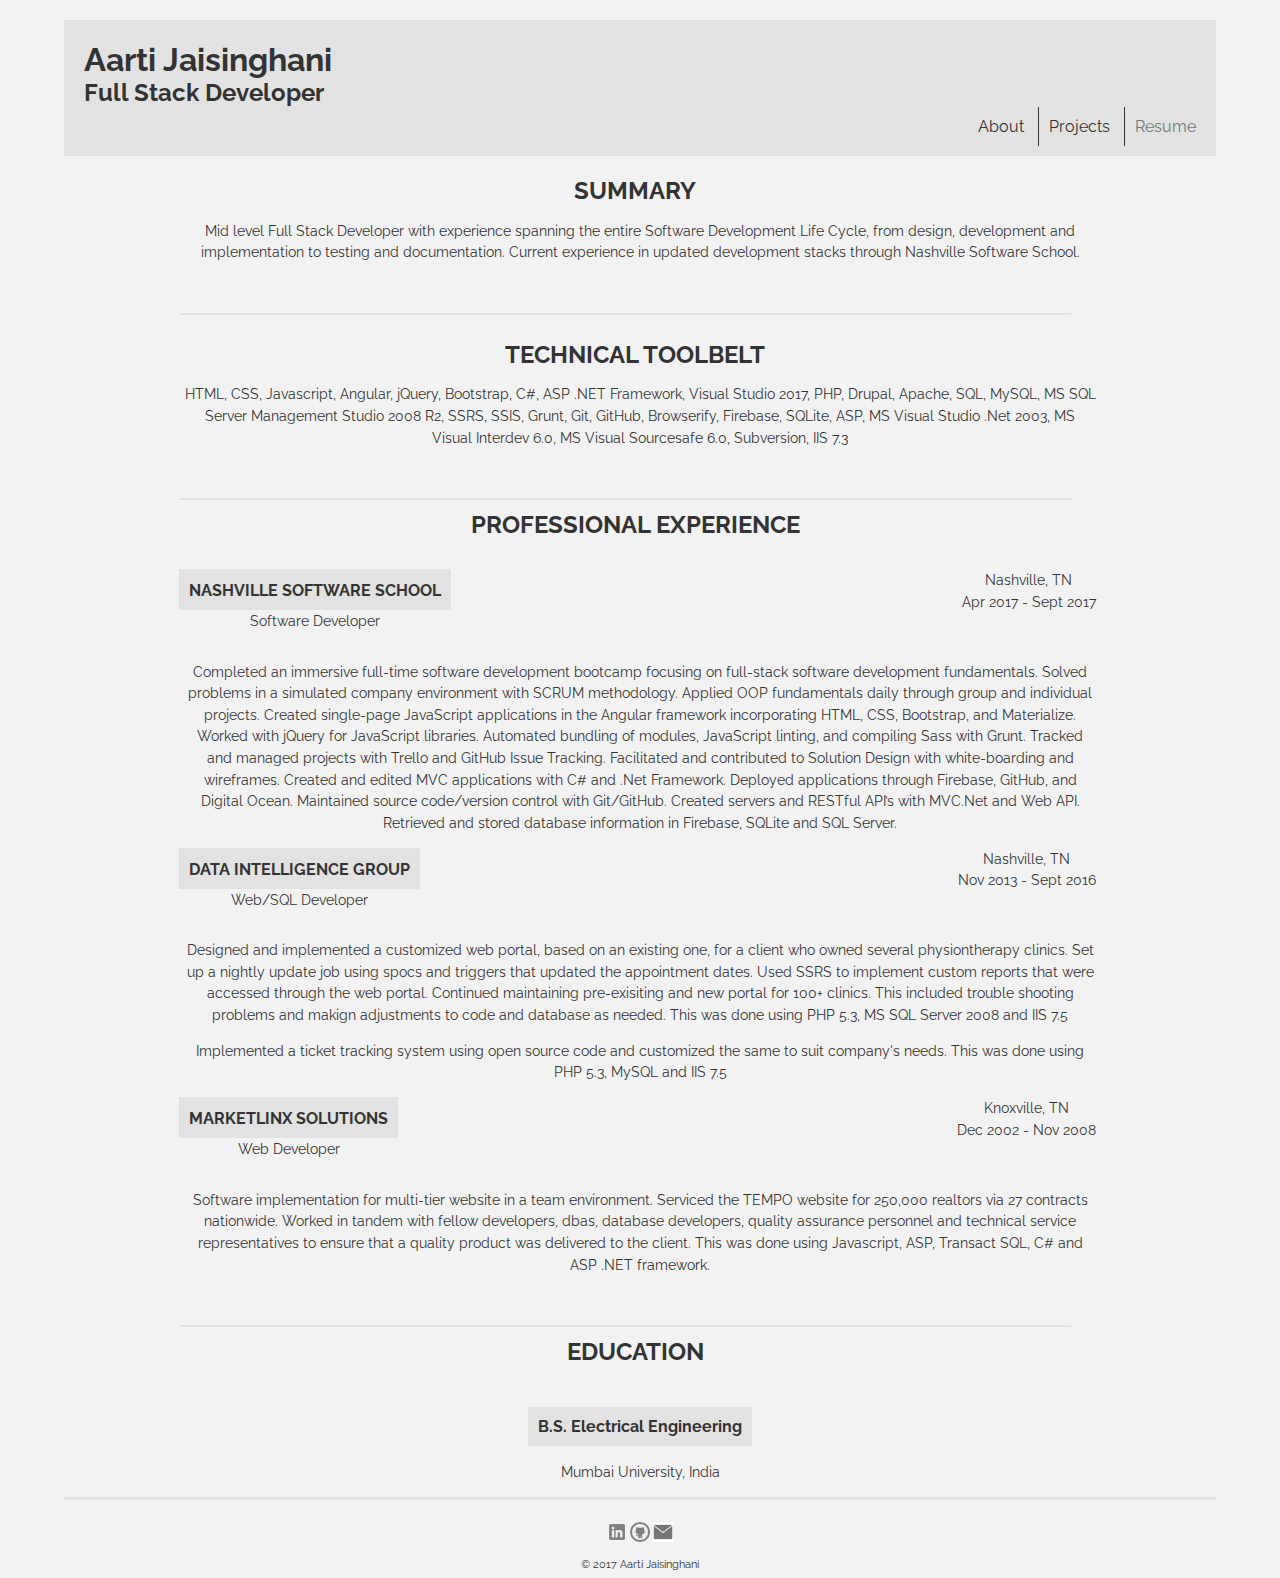
==== cv.html @ e19f66f2 "my website" ====
<!DOCTYPE html>
<html lang="en">
<head>
        <meta charset="UTF-8">
        <title>Aarti Jaisinghani | Full Stack Developer</title>
        <meta name="viewport" content="width=device-width, initial-scale=1">
        <link href="https://fonts.googleapis.com/css?family=Raleway" rel="stylesheet">
        <link rel="stylesheet" href="css/normalize.css">
        <link rel="stylesheet" href="css/main.css">
</head>
<body>
	<div class="container">
		<header class="header">
          <h1>Aarti Jaisinghani</h1>
          <h2>Full Stack Developer</h2>
          <nav>
            <ul>
              <li><a href="index.html">About</a></li>
              <li><a href="projects.html">Projects</a></li>
              <li><a href="cv.html" class="selected">Resume</a></li>
            </ul>
          </nav>
        </header>
        <div id="cv">
        	<div id="summary">
	        	<h2>SUMMARY</h2>
	        	<p >Mid level Full Stack Developer with experience spanning the entire Software Development Life Cycle, from design, development and implementation to testing and documentation. Current experience in updated development stacks through Nashville Software School.</p>
        	</div>
            <div id="skills">
                <h2>TECHNICAL TOOLBELT</h2>
                <p>HTML, CSS, Javascript, Angular, jQuery, Bootstrap, C#, ASP .NET Framework, Visual Studio 2017, PHP, Drupal, Apache, SQL, MySQL, MS SQL Server Management Studio 2008 R2, SSRS, SSIS, Grunt, Git, GitHub, Browserify, Firebase, SQLite, ASP, MS Visual Studio .Net 2003, MS Visual Interdev 6.0, MS Visual Sourcesafe 6.0, Subversion, IIS 7.3</p>
            </div>
        	<div id="professionalExperience">
        		<h2>PROFESSIONAL EXPERIENCE</h2>
                <div class="experienceLeft">
                    <h4><a href="http://http://nashvillesoftwareschool.com//">NASHVILLE SOFTWARE SCHOOL</a></h4>
                    <p>Software Developer</p>
                </div>
                <div class="experienceRight">
                    <p>Nashville, TN</p>
                    <p>Apr 2017 - Sept 2017</p>
                </div>
                <div>
                    <p>Completed an immersive full-time software development bootcamp focusing on full-stack software development fundamentals. Solved problems in a simulated company environment with SCRUM methodology. Applied OOP fundamentals daily through group and individual projects.  Created single-page JavaScript applications in the Angular framework incorporating HTML, CSS, Bootstrap, and Materialize. Worked with jQuery for JavaScript libraries. Automated bundling of modules, JavaScript linting, and compiling Sass with Grunt. Tracked and managed projects with Trello and GitHub Issue Tracking. Facilitated and contributed to Solution Design with white-boarding and wireframes. Created and edited MVC applications with C# and .Net Framework. Deployed applications through Firebase, GitHub, and Digital Ocean. Maintained source code/version control with Git/GitHub. Created servers and RESTful API’s with MVC.Net and Web API. Retrieved and stored database information in Firebase, SQLite and SQL Server. 
                    <p>
                </div>
                <div id="experience">
            		<div class="experienceLeft">
            			<h4><a href="http://gts.edu/">DATA INTELLIGENCE GROUP</a></h4>
            			<p>Web/SQL Developer</p>
            		</div>
            		<div class="experienceRight">
            			<p>Nashville, TN</p>
            			<p>Nov 2013 - Sept 2016</p>
            		</div>
                </div>
                <div>
                    <p>Designed and implemented a customized web portal, based on an existing one, for a client who owned several physiontherapy clinics. Set up a nightly update job using spocs and triggers that updated the appointment dates. Used SSRS to implement custom reports that were accessed through the web portal. Continued maintaining pre-exisiting and new portal for 100+ clinics. This included trouble shooting problems and makign adjustments to code and database as needed. This was done using PHP 5.3, MS SQL Server 2008 and IIS 7.5</p>
                    <p>Implemented a ticket tracking system using open source code and customized the same to suit company's needs. This was done using PHP 5.3, MySQL and IIS 7.5</p>
        		</div>
        		<div class="experienceLeft">
        			<h4><a href="http://divinity.yale.edu/">MARKETLINX SOLUTIONS</a></h4>
        			<p>Web Developer</p>
        		</div>
        		<div class="experienceRight">
        			<p>Knoxville, TN</p>
        			<p>Dec 2002 - Nov 2008</p>
                </div>
                <div>
        			<p>Software implementation for multi-tier website in a team environment. Serviced the TEMPO website for 250,000 realtors via 27 contracts nationwide. Worked in tandem with fellow developers, dbas, database developers, quality assurance personnel and technical service representatives to ensure that a quality product was delivered to the client. This was done using Javascript, ASP, Transact SQL, C# and ASP .NET framework.</p>
        		</div>
        	</div>
        	<div id="education">
        		<h2>EDUCATION</h2>
        		<div class="educationLeft">
        			<h4>B.S. Electrical Engineering</a></h4>
        			<p>Mumbai University, India</p>
        		</div>	
        	</div>   	
        </div>
       <footer>
         <ul>
            <li><a href="https://www.linkedin.com/in/aarti-jaisinghani-2859248/"><img src="images/linkedinLogo.png" alt="Linkedin Logo" class="social-icon" height="42" width="42"></a></li>
            <li><a href="https://github.com/jaisi"><img src="images/githubLogo.png" alt="Github Logo" class="social-icon" height="42" width="42"></a></li>
            <li><a href="mailto:aarti.jaisinghani02@gmail.com"><img src="images/email.jpeg" alt="Email Logo" class="social-icon" height="42" width="42"></a></li>
          </ul>
          <div>
            <p>&copy; 2017 Aarti Jaisinghani</p>
          </div>
        </footer>
	</div>
</body>
</html>
---- css/main.css ----
/********************
FLOAT CLEARFIX
*********************/

.group:after {
  content: "";
  display: table;
  clear: both;
}

/********************
GENERAL
*********************/

body {
  font-family: 'Raleway', sans-serif;
  background-color: #F2F2F2;
}

.container {
  width: 90%;
}

div {
  margin: 0 auto;
}

h5, h4, h3, h2, h1 {
  text-align: center;
  color: #333333;
}

p {
  text-align: center;
  padding: 0 5px;
  color: #333333;
  font-size: .9em;
  line-height: 1.5em;
  margin-left: auto;
  margin-right: auto;
  display: block;
}

a {
  text-decoration: none;
  color: #333333;
  display: block;
  max-width: 100%;
  max-height: 100%;
}

a:hover {
  color: #71797c;
}

a.selected {
  color: #71797c;
}

img {
  max-width: 100%;
}

.aj{

  border-radius: 50%;
  width:200px;
  height:200px;
}
/********************
HEADING
*********************/

header {
  text-align: center;
}

h1 {
  margin-bottom: 0;
}

h2 {
  margin-top: 0;
}

/********************
NAVIGATION
*********************/

nav {
  padding: 10px 0;
  margin: 20px 0 0;
}

nav ul {
  list-style: none;
  margin: 0 10px;
  padding: 0;
}

nav li {
  margin-bottom: 10px;
  padding: 10px 0;
}


/********************
PAGE: INDEX
*********************/

#biography {
  width: 85%;
  margin-bottom: 20px;
}

#biography img {
  display: block;
  margin: auto;
}

#biography h3 {
  border-top: solid 2px #F2F2F2;
  padding-top: 10px;
}

#biography p {
  padding-bottom: 10px;
}

div#projects {
  border-top: solid 2px #F2F2F2;
  width: 85%;
}

/********************
PAGE: CV
*********************/

p#summaryParagraph {
  color: #E2E2E2;
  background-color: #333333;
  padding-top: 10px;
  padding-bottom: 10px;
  max-width: 80%;
  border: solid 1px #E2E2E2;
  }

#professionalExperience h2 {
  margin-top: 50px;
  margin-bottom: 20px;
  padding-top: 10px;
  padding-bottom: 10px;
  border-top: solid 2px #E2E2E2;
  
}

#professionalExperience h4 {
  background-color: #E2E2E2;
  color: #fff;
  margin-top: 0;
  margin-bottom: 0;
  padding: 10px;
  display: inline-block;
  border-top: solid 2px #E2E2E2;
}

.experienceLeft {
  text-align: center;
}

.experienceRight p {
  margin-top: 0;
  margin-bottom: 0;
  text-align: center;
}

.experienceLeft p {
  text-align: center;
}

#education {
  text-align: center;
}

#education h2 {
  margin-top: 50px;
  margin-bottom: 10px;
  padding-top: 10px;
  padding-bottom: 10px;
  border-top: solid 2px #E2E2E2;
}

#education h4 {
  padding: 10px;
  margin-bottom: 0;
}

div.educationLeft h4 {
  background-color: #E2E2E2;
  color: #333333;;
  display: inline-block;
}

.educationRight p {
  margin-top: 0;
  margin-bottom: 0;
  text-align: center;
}

.educationLeft p {
  text-align: center;
}

#skills h2 {
  margin-top: 50px;
  padding-top: 25px;
  border-top: solid 2px #E2E2E2;
}

#skills h3 {
  border-top: solid 2px #E2E2E2;
  padding-top: 10px;
}

#skills p {
  text-align: center;
}


/********************
FOOTER
*********************/

footer {
  padding-top: 10px;
  border-top: solid 3px #E2E2E2;
  font-size: 0.75em;
  color: #ccc
  border-top: solid 3px #E2E2E2;
  text-align: center;
}

footer ul {
  list-style-type: none;
  text-align: center;
  padding-left: 0;
  }

footer ul li {
  display: inline-block;
}

footer p {
  padding-bottom: 0;
  margin-bottom: 5px;
  margin-top: 0;
  text-align: center;
}

.social-icon {
  width: 20px;
  height: 20px;
  margin-left: auto;
  margin-right: auto;
}

/********************
MEDIA QUERIES
*********************/

@media screen and (min-width: 480px) {
  .header nav ul {
    max-width: 100%;
  }

  .header {
    margin-top: 20px;
  }

  .header nav li {
    display: inline-block;
    max-width: 20%;
    padding-left: 15px;
    padding-right: 15px;
  }

  .header nav ul li a {
    display: inline-block;
    width: 100%;
    height: 100%;
  }

div#resources {
  border-top: none;
}

@media screen and (min-width: 660px) {
 
/********************
HEADER
*********************/

  .header {
    background-color: #E2E2E2;
    overflow: hidden;
    width: 100%;
  }
  
  .header h1, h2 {
    text-align: left;
    display: block;
    max-width: 100%;
    margin-left: 0;
    margin-right: 30px;
    margin-bottom: 0;
    padding-left: 20px;
  }

  .header nav {
    max-width: 50%;
    float: right;
    margin-top: 0;
    padding-top: 0;
    padding-bottom: 0;
    overflow: hidden;
  }

  .header nav li {
    max-width: 100%;
    margin-left: auto;
    margin-right: auto;
    padding-left: 10px;
    padding-right: 10px;
  }

  .header nav li + li {
    border-left: solid 1px #333333;
  }

  /********************
  PAGE: INDEX
  *********************/

  #biography img {
    float: left;
    padding-right: 15px;
  }

  #projects {
    overflow: hidden;
  }

  #projectOne {
    max-width: 49%;
    float: left;
  }

  #projectOne p {
    padding-right: 1%;
  }

  #projectTwo {
    max-width: 49%;
    float: right;
  }

  #projectTwo p {
    padding-left: 1%;
  }

/********************
  PAGE: CV
  *********************/
  div#cv {
    max-width: 80%;
  }

  #cv h2 {
    text-align: center;
  }

  div#summary {
    margin: 20px auto;
  }

  p#summaryParagraph {
    max-width: 60%;
  }

  div#professionalExperience {
    max-width: 100%;
  }

  .experience {
    text-align: justify;
    background-color: #999999;
  }

  .experienceLeft, .experienceRight {
    display: inline-block;
  }

  .experienceRight {
    float: right;
  }

  .experienceLeft p {
    margin-top: 0;
  }
  
  div.blurb {
    max-width: 100%;
  }

  p.experienceBlurb {
    max-width: 60%;
    margin-bottom: 40px;
  }
}
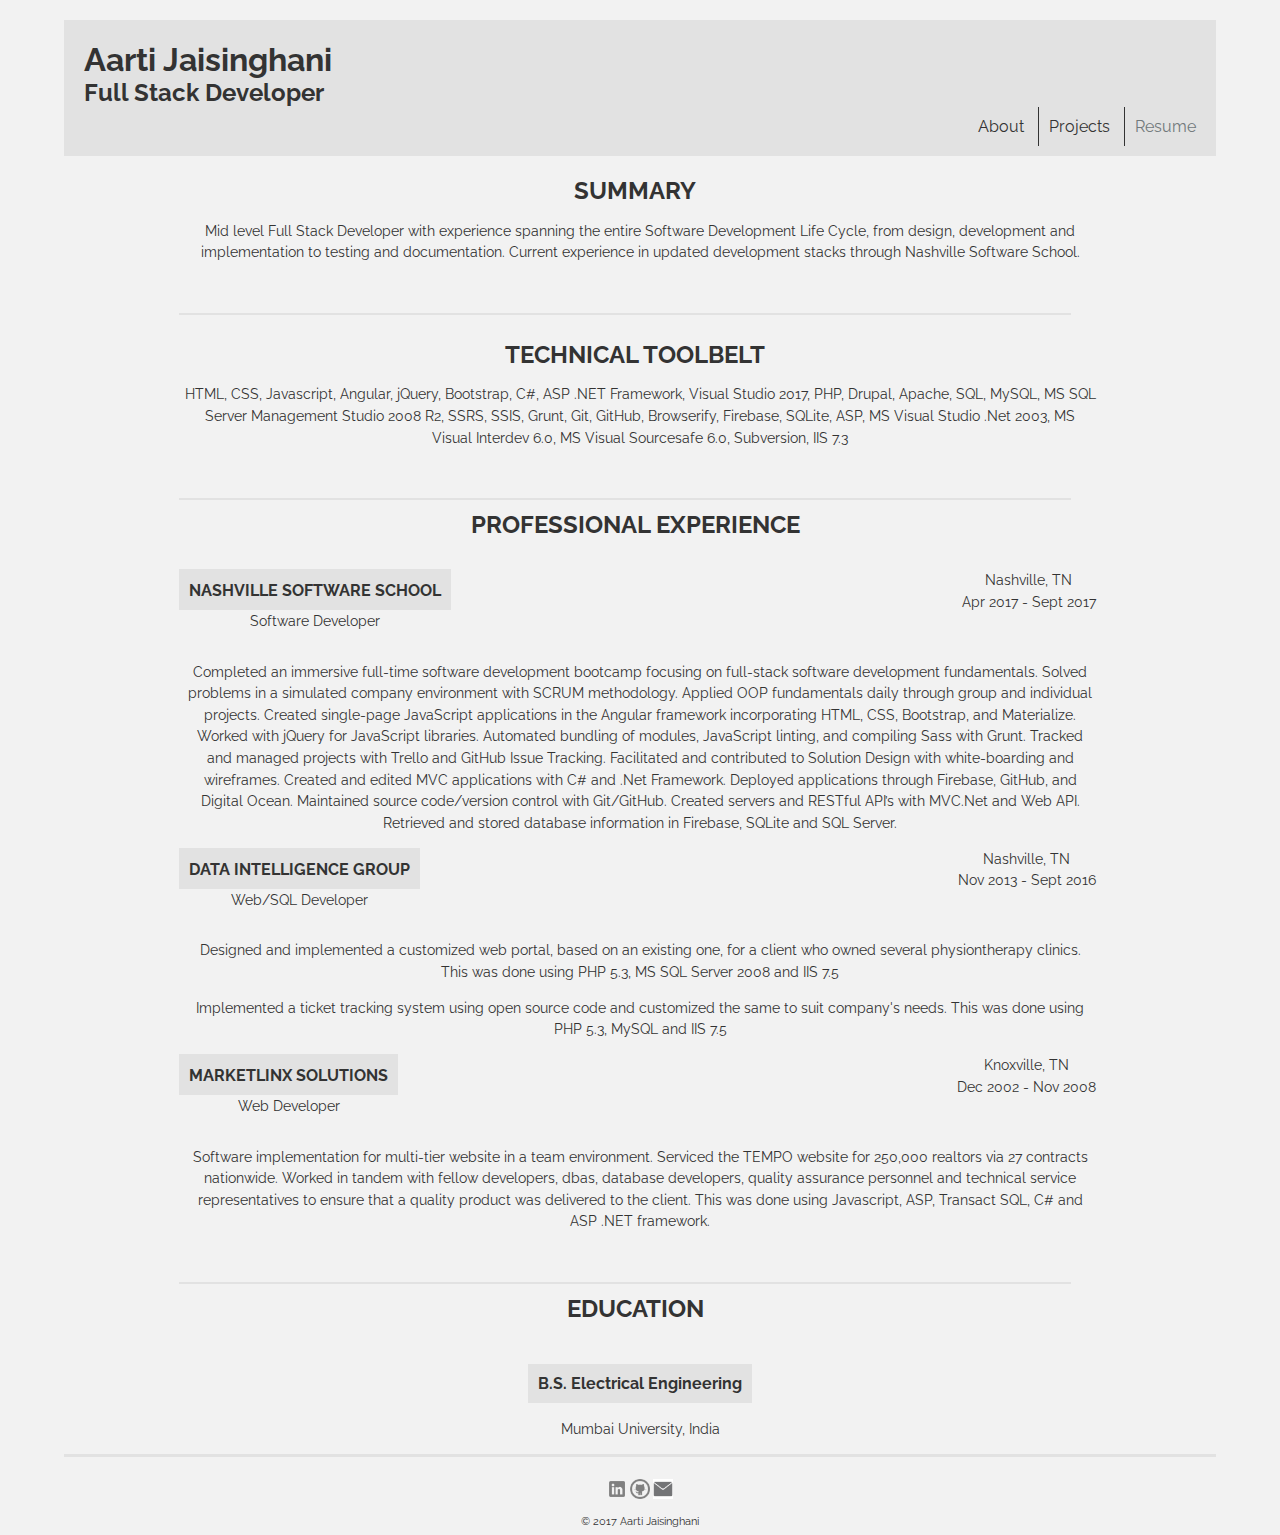
==== commit 90a7e71c: "updated resume" ====
--- a/cv.html
+++ b/cv.html
@@ -55,7 +55,7 @@
             		</div>
                 </div>
                 <div>
-                    <p>Designed and implemented a customized web portal, based on an existing one, for a client who owned several physiontherapy clinics. Set up a nightly update job using spocs and triggers that updated the appointment dates. Used SSRS to implement custom reports that were accessed through the web portal. Continued maintaining pre-exisiting and new portal for 100+ clinics. This included trouble shooting problems and makign adjustments to code and database as needed. This was done using PHP 5.3, MS SQL Server 2008 and IIS 7.5</p>
+                    <p>Designed and implemented a customized web portal, based on an existing one, for a client who owned several physiontherapy clinics. This was done using PHP 5.3, MS SQL Server 2008 and IIS 7.5</p>
                     <p>Implemented a ticket tracking system using open source code and customized the same to suit company's needs. This was done using PHP 5.3, MySQL and IIS 7.5</p>
         		</div>
         		<div class="experienceLeft">
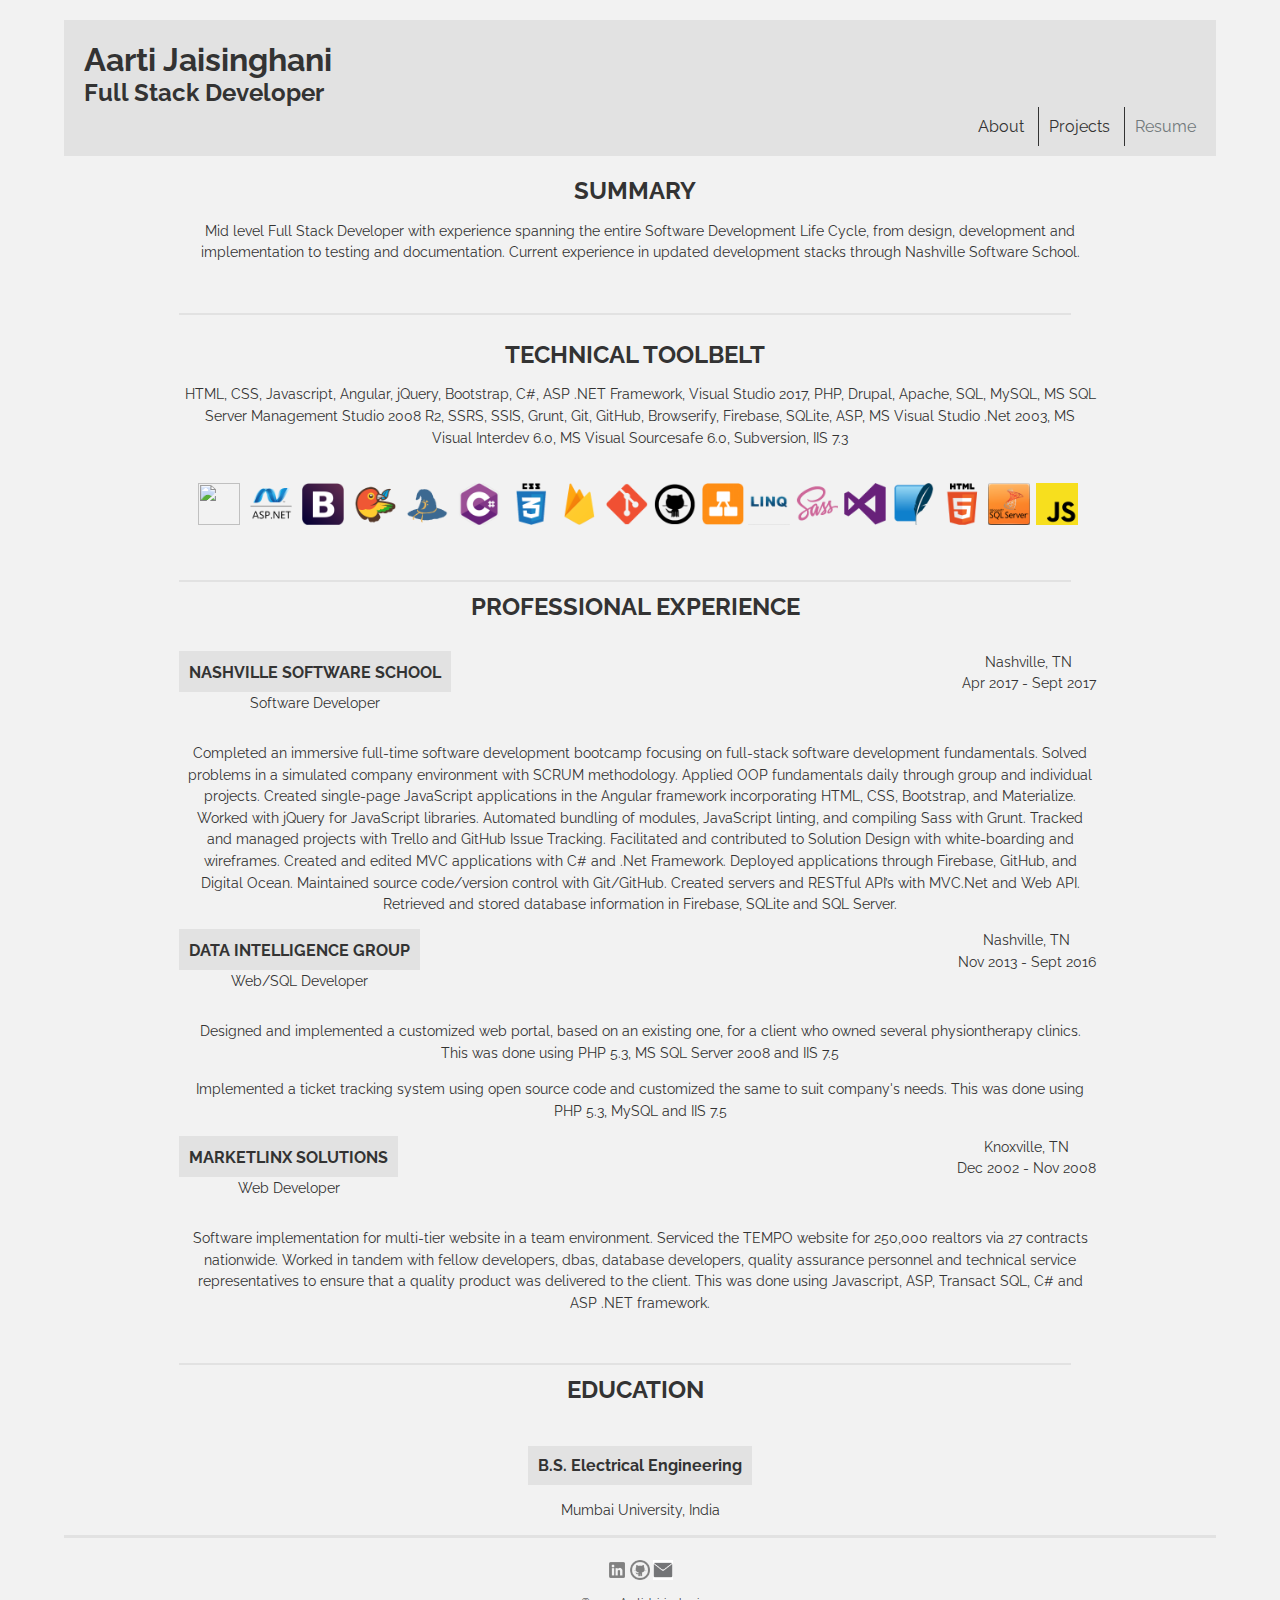
==== commit ec8e3437: "added tech logos" ====
--- a/cv.html
+++ b/cv.html
@@ -30,6 +30,69 @@
                 <h2>TECHNICAL TOOLBELT</h2>
                 <p>HTML, CSS, Javascript, Angular, jQuery, Bootstrap, C#, ASP .NET Framework, Visual Studio 2017, PHP, Drupal, Apache, SQL, MySQL, MS SQL Server Management Studio 2008 R2, SSRS, SSIS, Grunt, Git, GitHub, Browserify, Firebase, SQLite, ASP, MS Visual Studio .Net 2003, MS Visual Interdev 6.0, MS Visual Sourcesafe 6.0, Subversion, IIS 7.3</p>
             </div>
+  
+  <br>
+ <table align="center">
+  <tr>
+    <td colspan="4">
+      <img src="images/angular.png" height="42" width="42">
+    </td><td></td><td></td><td></td><td></td>
+    <td colspan="4">
+        <img src="images/ASPDotNet.png" height="42" width="42">
+    </td><td></td><td></td><td></td><td></td>
+    <td colspan="4">
+        <img src="images/Bootstrap.png" height="42" width="42">
+    </td><td></td><td></td><td></td><td></td>
+    <td colspan="4">
+        <img src="images/Bower.png" height="42" width="42">
+    </td><td></td><td></td><td></td><td></td>
+    <td colspan="4">
+        <img src="images/Browserify.png" height="42" width="42">
+    </td><td></td><td></td><td></td><td></td>
+    <td colspan="4">
+        <img src="images/CSharp.png" height="42" width="42">
+    </td><td></td><td></td><td></td><td></td>
+ 
+   <td>
+        <img src="images/CSS.png" height="42" width="42">
+    </td><td></td><td></td>
+     <td>
+        <img src="images/Firebase.png" height="42" width="42">
+   </td><td></td><td></td>
+    <td>
+        <img src="images/Git.png" height="42" width="42">
+    </td><td></td><td></td>
+     <td>
+        <img src="images/Github.png" height="42" width="42">
+    </td><td></td><td></td>
+    <td>
+        <img src="images/DrawIo.png" height="42" width="42">
+    </td></td><td></td>
+     <td>
+        <img src="images/LINQ.png" height="42" width="42">
+   </td><td></td><td></td>
+    <td>
+        <img src="images/Sass.png" height="42" width="42">
+     </td><td></td><td></td>
+    <td>
+        <img src="images/VisualStudio.png" height="42" width="42">
+     </td><td></td><td></td>
+     <td>
+        <img src="images/SQLite.png" height="42" width="42">
+     </td><td></td><td></td>
+   <td>
+        <img src="images/HTML5.png" height="42" width="42">
+     </td><td></td><td></td>
+      <td>
+            <img src="images/SQLServer.png" height="42" width="42">
+     </td><td></td><td></td>
+      <td>
+            <img src="images/Javascript.png" height="42" width="42">
+     </td><td></td><td></td>
+      
+  </tr> 
+  </table>
+  
         	<div id="professionalExperience">
         		<h2>PROFESSIONAL EXPERIENCE</h2>
                 <div class="experienceLeft">
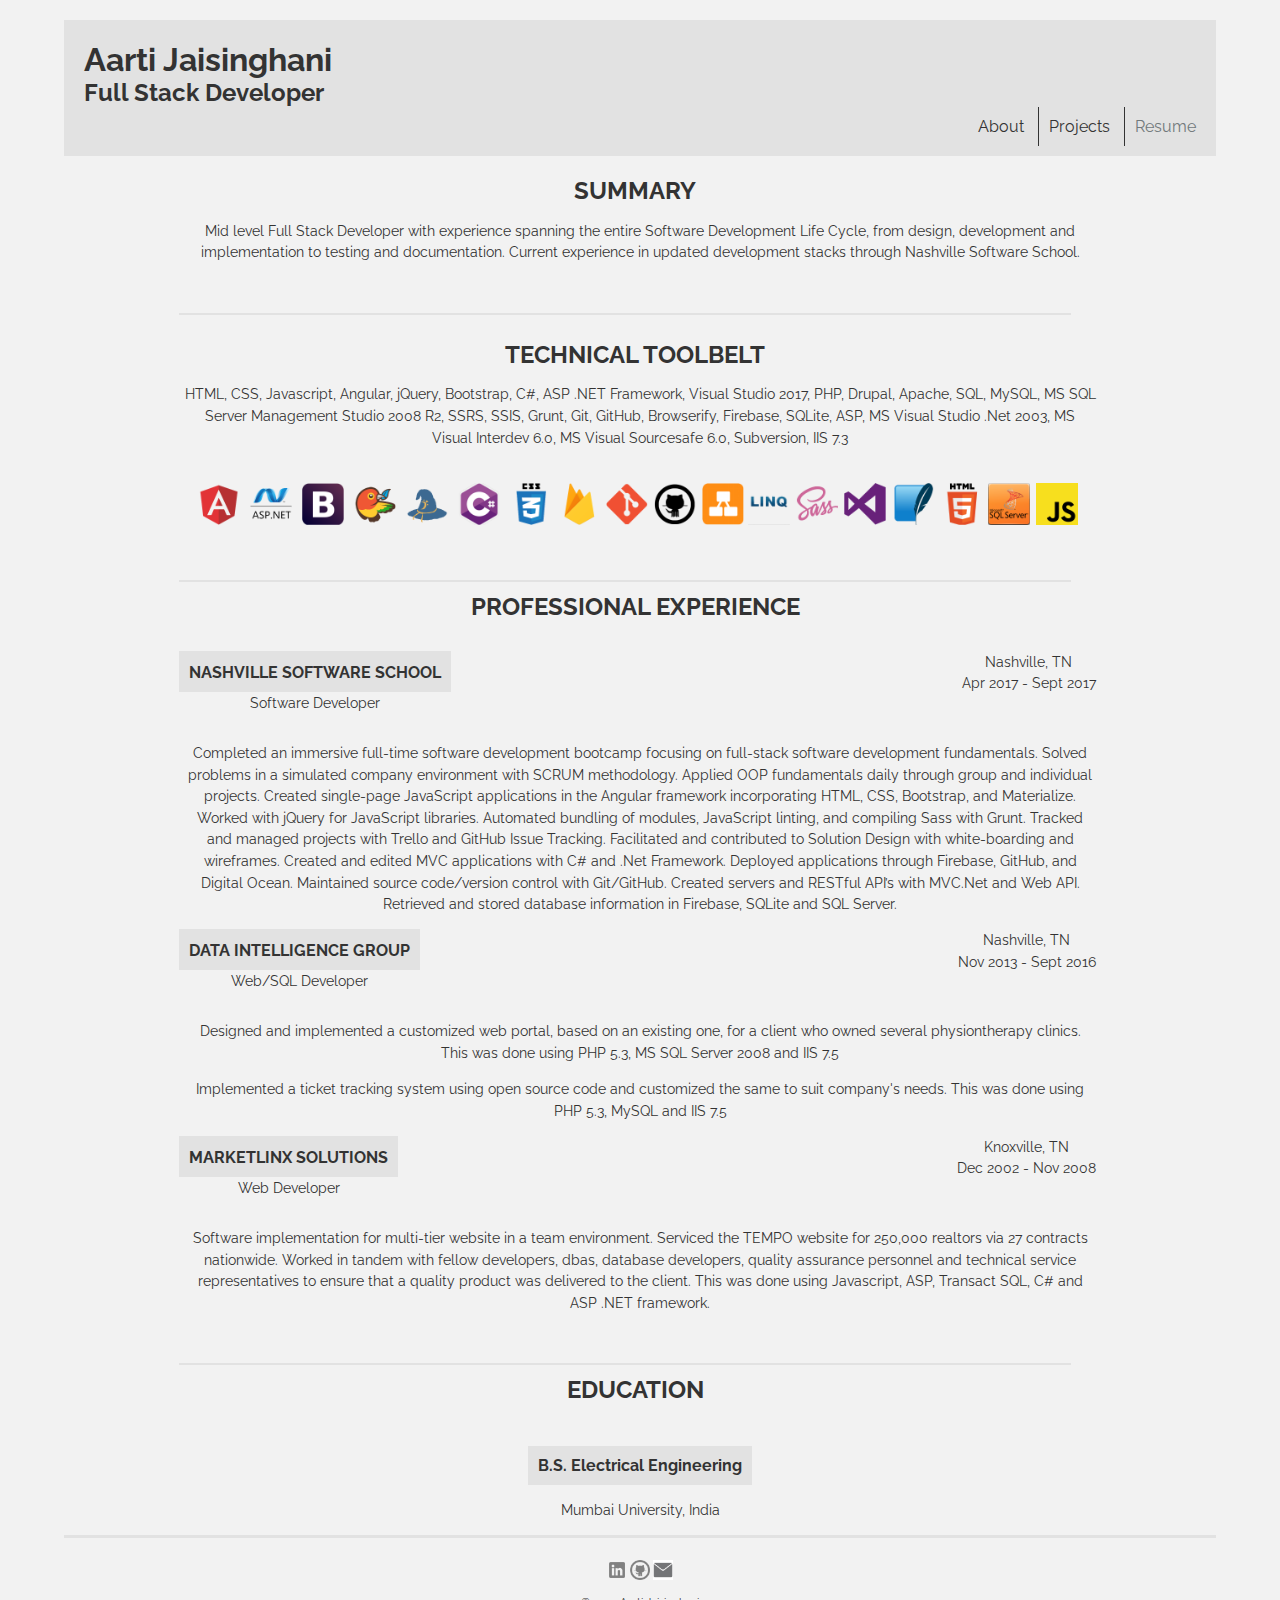
==== commit ad0576c0: "typo in angular image name" ====
--- a/cv.html
+++ b/cv.html
@@ -35,7 +35,7 @@
  <table align="center">
   <tr>
     <td colspan="4">
-      <img src="images/angular.png" height="42" width="42">
+      <img src="images/Angular.png" height="42" width="42">
     </td><td></td><td></td><td></td><td></td>
     <td colspan="4">
         <img src="images/ASPDotNet.png" height="42" width="42">
@@ -89,7 +89,7 @@
       <td>
             <img src="images/Javascript.png" height="42" width="42">
      </td><td></td><td></td>
-      
+
   </tr> 
   </table>
   
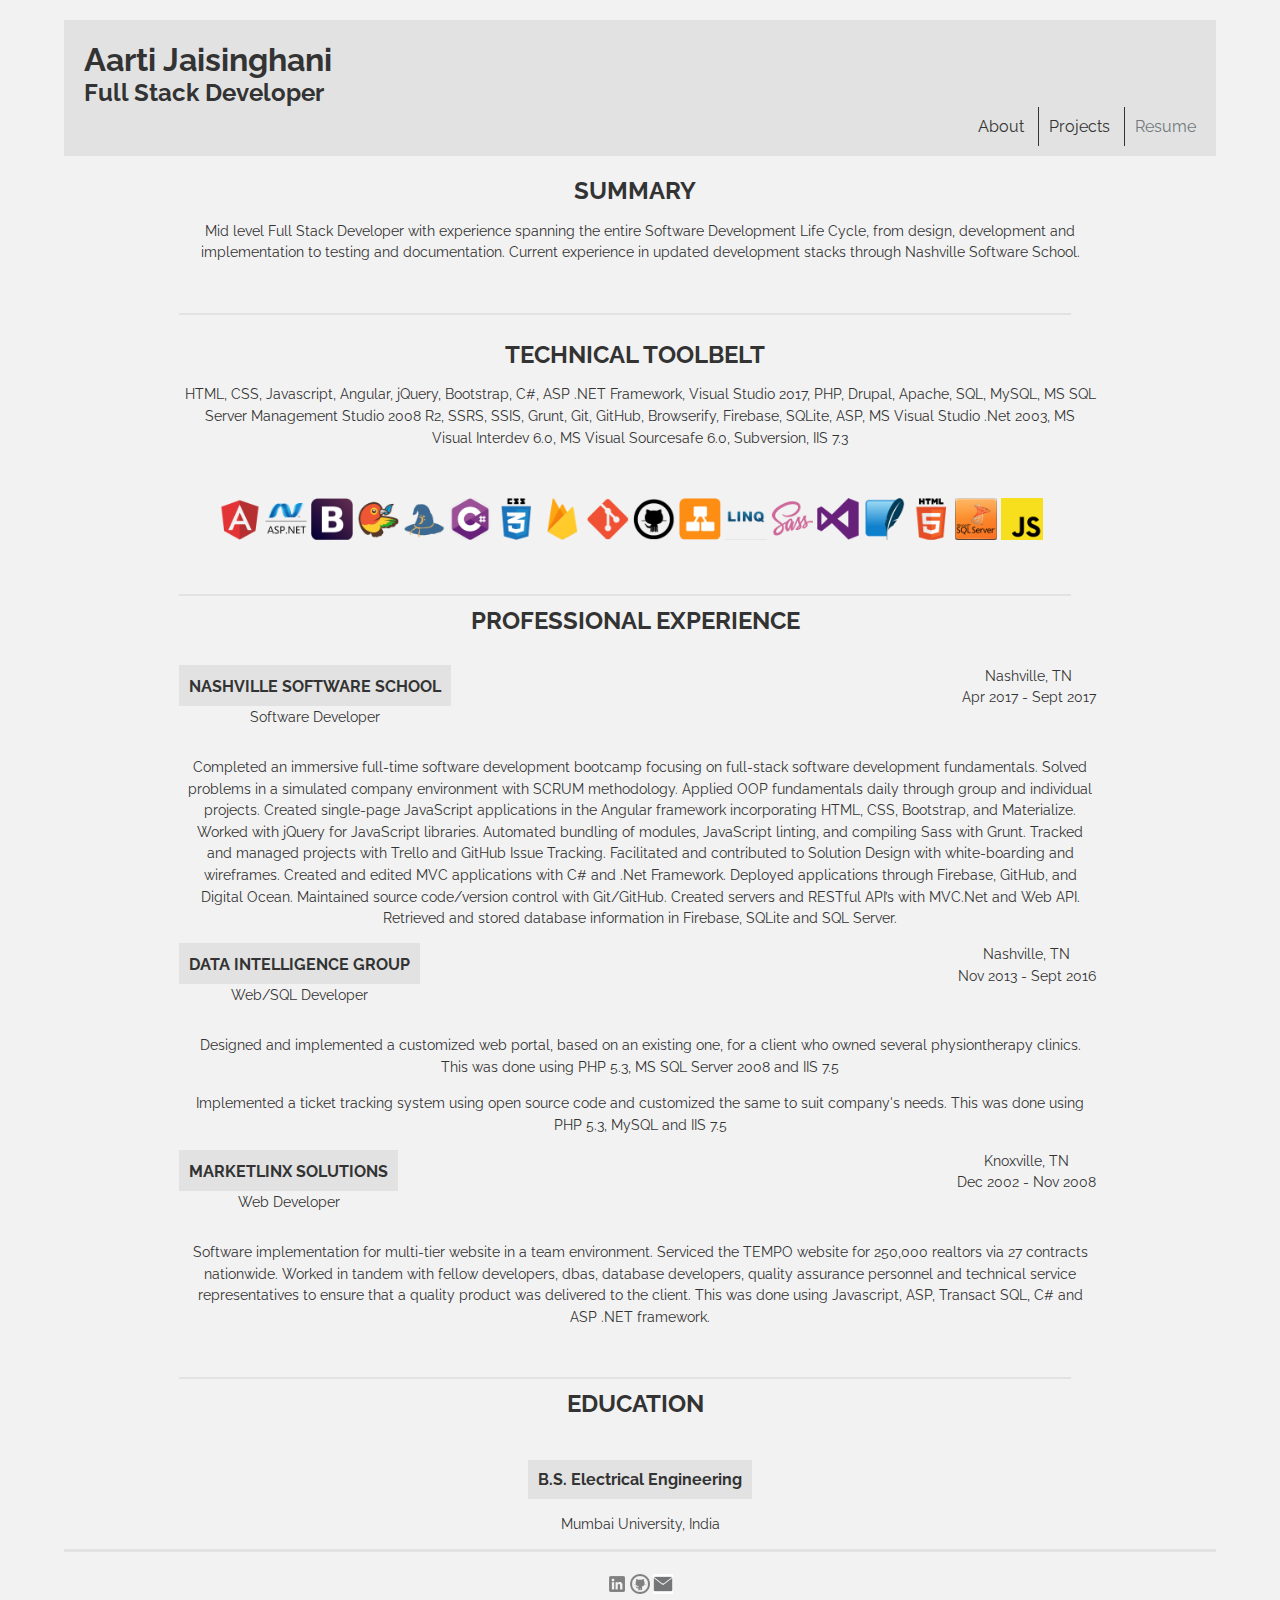
==== commit e02302b9: "format" ====
--- a/cv.html
+++ b/cv.html
@@ -32,66 +32,62 @@
             </div>
   
   <br>
- <table align="center">
-  <tr>
-    <td colspan="4">
-      <img src="images/Angular.png" height="42" width="42">
-    </td><td></td><td></td><td></td><td></td>
-    <td colspan="4">
-        <img src="images/ASPDotNet.png" height="42" width="42">
-    </td><td></td><td></td><td></td><td></td>
-    <td colspan="4">
-        <img src="images/Bootstrap.png" height="42" width="42">
-    </td><td></td><td></td><td></td><td></td>
-    <td colspan="4">
-        <img src="images/Bower.png" height="42" width="42">
-    </td><td></td><td></td><td></td><td></td>
-    <td colspan="4">
-        <img src="images/Browserify.png" height="42" width="42">
-    </td><td></td><td></td><td></td><td></td>
-    <td colspan="4">
-        <img src="images/CSharp.png" height="42" width="42">
-    </td><td></td><td></td><td></td><td></td>
- 
-   <td>
-        <img src="images/CSS.png" height="42" width="42">
-    </td><td></td><td></td>
-     <td>
-        <img src="images/Firebase.png" height="42" width="42">
-   </td><td></td><td></td>
-    <td>
-        <img src="images/Git.png" height="42" width="42">
-    </td><td></td><td></td>
-     <td>
-        <img src="images/Github.png" height="42" width="42">
-    </td><td></td><td></td>
-    <td>
-        <img src="images/DrawIo.png" height="42" width="42">
-    </td></td><td></td>
-     <td>
-        <img src="images/LINQ.png" height="42" width="42">
-   </td><td></td><td></td>
-    <td>
-        <img src="images/Sass.png" height="42" width="42">
-     </td><td></td><td></td>
-    <td>
-        <img src="images/VisualStudio.png" height="42" width="42">
-     </td><td></td><td></td>
-     <td>
-        <img src="images/SQLite.png" height="42" width="42">
-     </td><td></td><td></td>
-   <td>
-        <img src="images/HTML5.png" height="42" width="42">
-     </td><td></td><td></td>
-      <td>
-            <img src="images/SQLServer.png" height="42" width="42">
-     </td><td></td><td></td>
-      <td>
-            <img src="images/Javascript.png" height="42" width="42">
-     </td><td></td><td></td>
-
-  </tr> 
-  </table>
+      <ul>
+        <li>
+          <img src="images/Angular.png" class="tech-icon">
+        </li>
+        <li>
+            <img src="images/ASPDotNet.png" class="tech-icon">
+        </li>
+        <li >
+            <img src="images/Bootstrap.png" class="tech-icon">
+        </li>
+        <li >
+            <img src="images/Bower.png" class="tech-icon">
+        </li>
+        <li >
+            <img src="images/Browserify.png" class="tech-icon">
+        </li>
+        <li >
+            <img src="images/CSharp.png" class="tech-icon">
+        </li>
+       <li>
+            <img src="images/CSS.png" class="tech-icon">
+        </li>
+         <li>
+            <img src="images/Firebase.png" class="tech-icon">
+       </li>
+        <li>
+            <img src="images/Git.png" class="tech-icon">
+        </li>
+         <li>
+            <img src="images/Github.png" class="tech-icon">
+        </li>
+        <li>
+            <img src="images/DrawIo.png" class="tech-icon">
+        </li>
+         <li>
+            <img src="images/LINQ.png" class="tech-icon">
+       </li>
+        <li>
+            <img src="images/Sass.png" class="tech-icon">
+         </li>
+        <li>
+            <img src="images/VisualStudio.png" class="tech-icon">
+         </li>
+         <li>
+            <img src="images/SQLite.png" class="tech-icon">
+         </li>
+       <li>
+            <img src="images/HTML5.png" class="tech-icon">
+         </li>
+          <li>
+                <img src="images/SQLServer.png" class="tech-icon">
+         </li>
+          <li>
+                <img src="images/Javascript.png" class="tech-icon">
+         </li>
+        </ul>
   
         	<div id="professionalExperience">
         		<h2>PROFESSIONAL EXPERIENCE</h2>
--- a/css/main.css
+++ b/css/main.css
@@ -250,6 +250,12 @@
   display: inline-block;
 }
 
+ul li {
+  display: inline-block;
+}
+
+
+
 footer p {
   padding-bottom: 0;
   margin-bottom: 5px;
@@ -260,6 +266,13 @@
 .social-icon {
   width: 20px;
   height: 20px;
+  margin-left: auto;
+  margin-right: auto;
+}
+
+.tech-icon {
+  width: 42px;
+  height: 42px;
   margin-left: auto;
   margin-right: auto;
 }
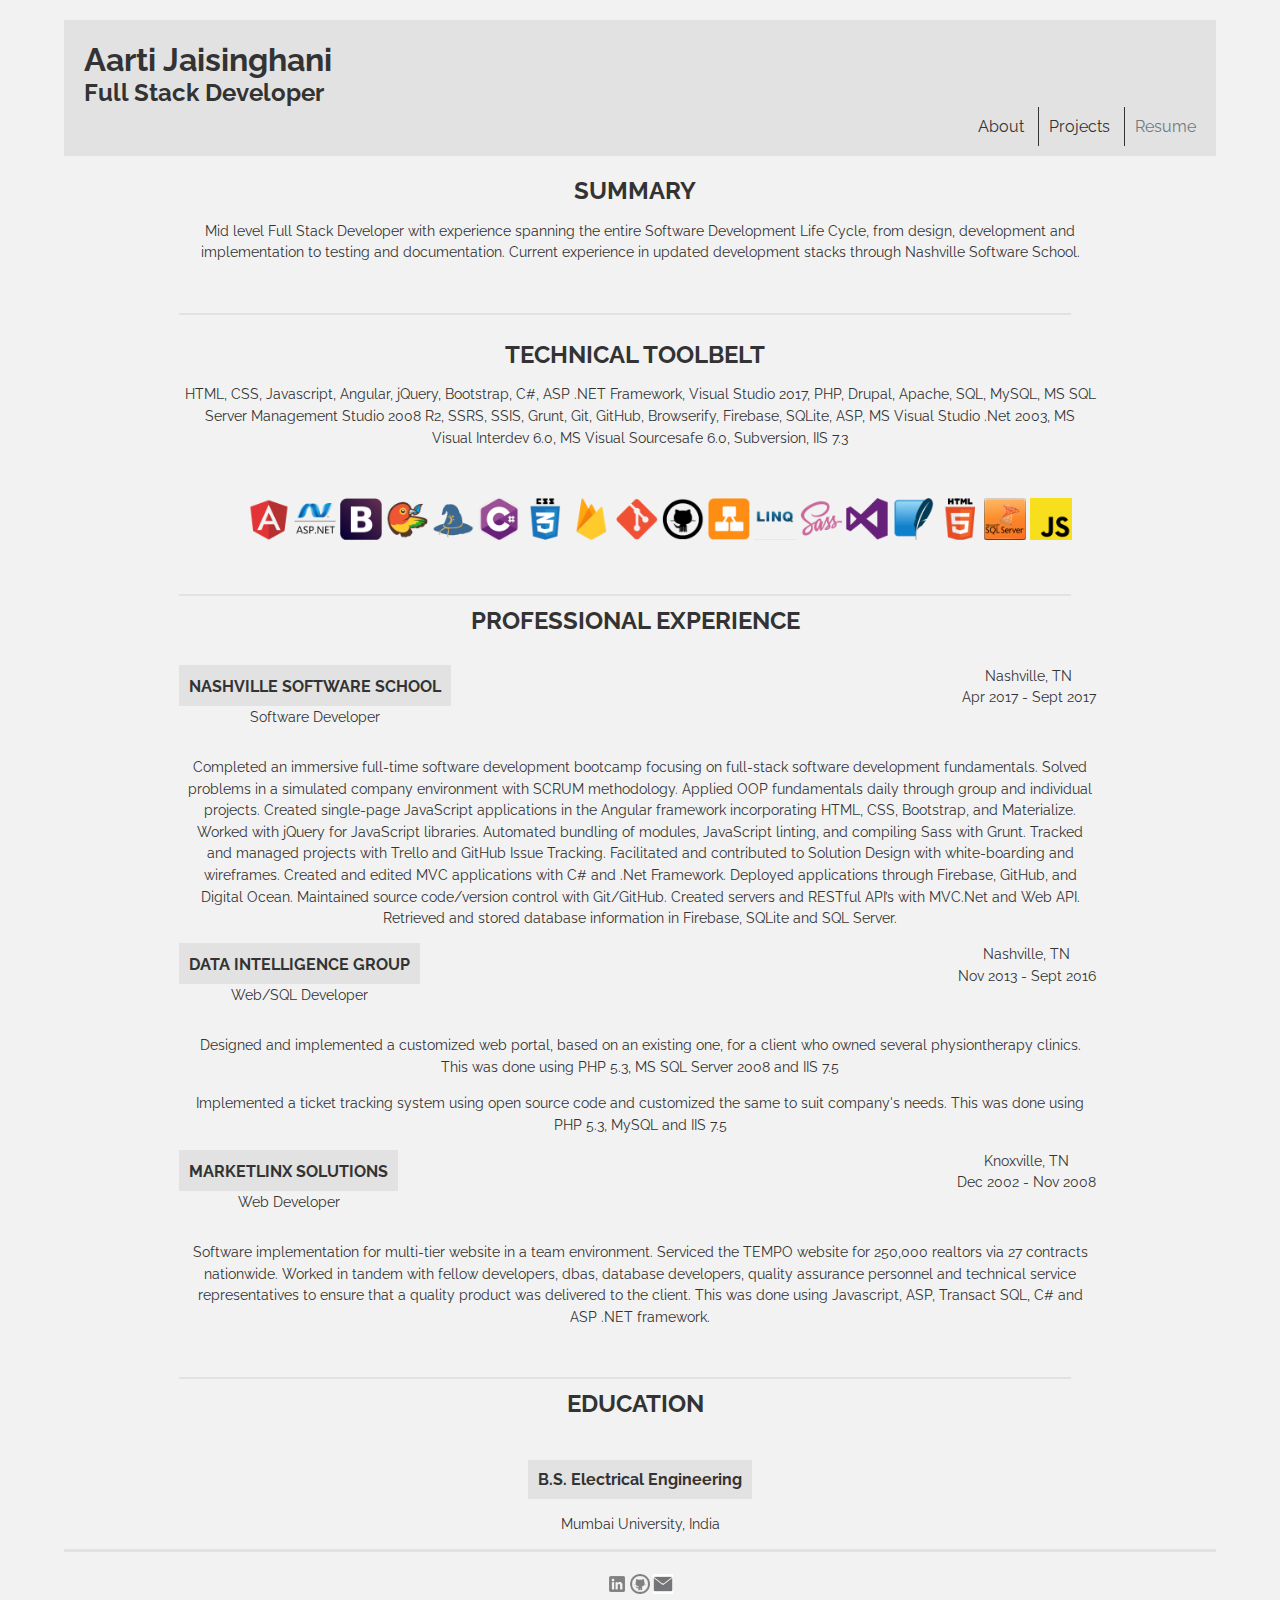
==== commit 1982c8c7: "centered tech in cv" ====
--- a/cv.html
+++ b/cv.html
@@ -31,7 +31,7 @@
                 <p>HTML, CSS, Javascript, Angular, jQuery, Bootstrap, C#, ASP .NET Framework, Visual Studio 2017, PHP, Drupal, Apache, SQL, MySQL, MS SQL Server Management Studio 2008 R2, SSRS, SSIS, Grunt, Git, GitHub, Browserify, Firebase, SQLite, ASP, MS Visual Studio .Net 2003, MS Visual Interdev 6.0, MS Visual Sourcesafe 6.0, Subversion, IIS 7.3</p>
             </div>
   
-  <br>
+  <br><div align="center">
       <ul>
         <li>
           <img src="images/Angular.png" class="tech-icon">
@@ -88,7 +88,7 @@
                 <img src="images/Javascript.png" class="tech-icon">
          </li>
         </ul>
-  
+  </div>
         	<div id="professionalExperience">
         		<h2>PROFESSIONAL EXPERIENCE</h2>
                 <div class="experienceLeft">
